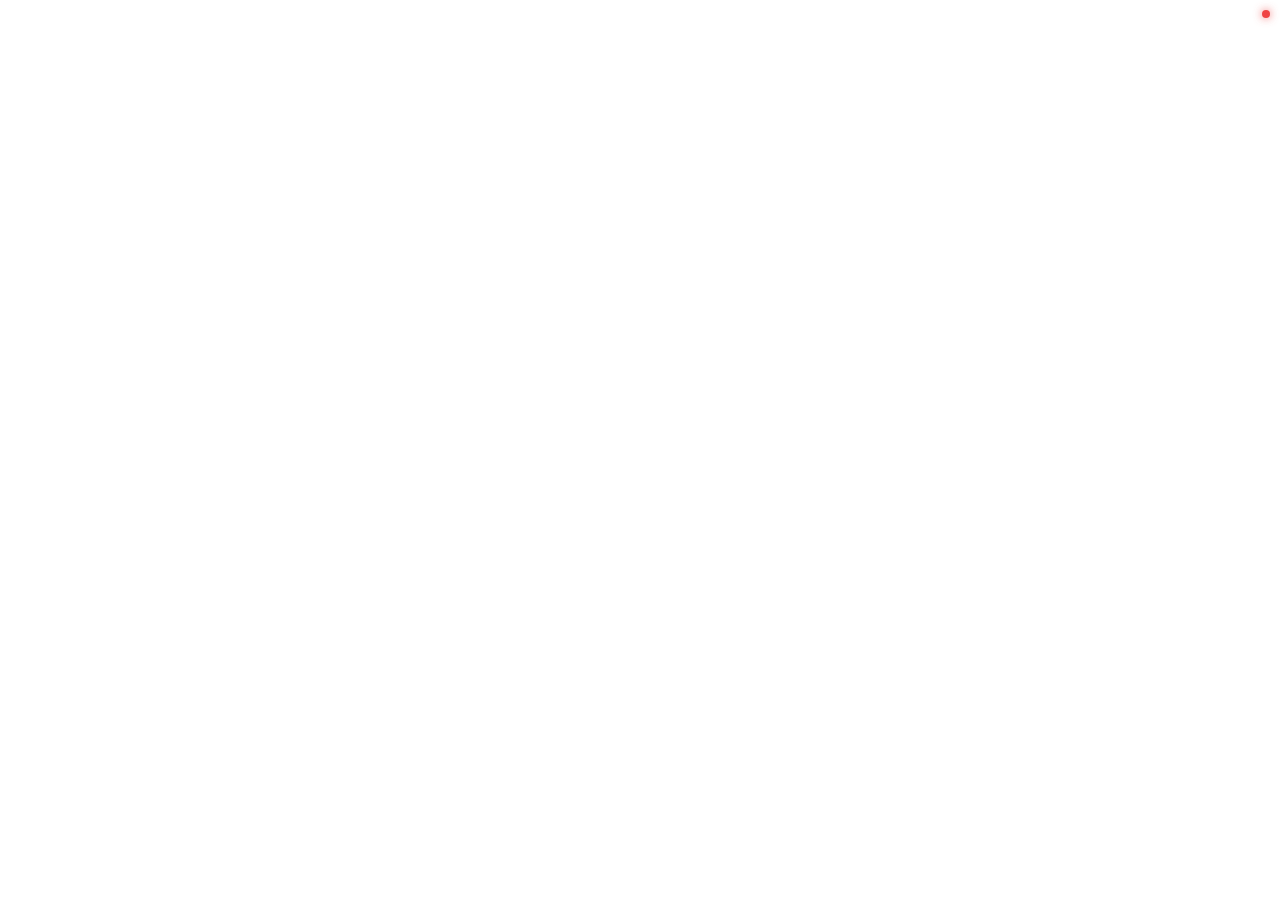
==== chat.html @ e6b8cc14 "Add files via upload" ====
<!DOCTYPE html>
<html lang="ru">
<head>
    <meta charset="UTF-8">
    <title>KRIPTON LAB — Chat Overlay</title>
    <style>
        * {
            box-sizing: border-box;
            margin: 0;
            padding: 0;
            font-family: -apple-system, BlinkMacSystemFont, 'Segoe UI', Roboto, sans-serif;
        }

        body {
            background: transparent;
            overflow: hidden;
            width: 100vw;
            height: 100vh;
            padding: 20px;
            display: flex;
            flex-direction: column;
            justify-content: flex-end;
        }

        /* Индикатор подключения в углу */
        #status-dot {
            position: absolute;
            top: 10px;
            right: 10px;
            width: 8px;
            height: 8px;
            border-radius: 50%;
            background: #ef4444; /* По умолчанию красный */
            box-shadow: 0 0 8px rgba(239, 68, 68, 0.8);
            transition: all 0.3s ease;
        }
        #status-dot.online {
            background: #10b981;
            box-shadow: 0 0 8px rgba(16, 185, 129, 0.8);
        }

        #chat-container {
            display: flex;
            flex-direction: column;
            gap: 10px;
            max-width: 480px;
        }

        .chat-msg {
            background: rgba(10, 14, 23, 0.9);
            border: 1px solid rgba(0, 240, 255, 0.25);
            border-left: 3px solid #00f0ff;
            border-radius: 8px;
            padding: 10px 14px;
            color: #f1f5f9;
            font-size: 14px;
            line-height: 1.4;
            box-shadow: 0 4px 16px rgba(0, 0, 0, 0.5), 0 0 10px rgba(0, 240, 255, 0.08);
            backdrop-filter: blur(6px);
            animation: slideIn 0.3s cubic-bezier(0.18, 0.89, 0.32, 1.28) forwards;
            transition: opacity 0.5s ease, transform 0.5s ease;
        }

        .chat-msg.fade-out {
            opacity: 0;
            transform: translateX(-20px);
        }

        .msg-header {
            display: flex;
            align-items: center;
            flex-wrap: wrap;
            gap: 6px;
            margin-bottom: 4px;
            font-size: 12px;
        }

        .chip-lvl {
            background: rgba(0, 240, 255, 0.15);
            color: #00f0ff;
            border: 1px solid rgba(0, 240, 255, 0.4);
            padding: 1px 6px;
            border-radius: 4px;
            font-weight: 700;
            font-size: 10px;
        }

        .chip-badge {
            background: rgba(245, 158, 11, 0.18);
            color: #f59e0b;
            border: 1px solid rgba(245, 158, 11, 0.45);
            padding: 1px 6px;
            border-radius: 4px;
            font-weight: 700;
            font-size: 10px;
        }

        .chip-title {
            background: rgba(168, 85, 247, 0.18);
            color: #c084fc;
            border: 1px solid rgba(168, 85, 247, 0.4);
            padding: 1px 6px;
            border-radius: 4px;
            font-size: 11px;
            font-weight: 600;
        }

        .user-name {
            font-weight: 700;
            font-size: 13px;
        }

        .msg-text {
            word-break: break-word;
            color: #e2e8f0;
            font-size: 13px;
        }

        @keyframes slideIn {
            from { opacity: 0; transform: translateY(20px) scale(0.96); }
            to { opacity: 1; transform: translateY(0) scale(1); }
        }
    </style>
</head>
<body>

<div id="status-dot" title="Статус WebSocket"></div>
<div id="chat-container"></div>

<script>
    const WS_URL = "ws://127.0.0.1:8080/";
    const MAX_MESSAGES = 8;
    const MESSAGE_LIFETIME = 20000;

    const container = document.getElementById('chat-container');
    const dot = document.getElementById('status-dot');
    let ws = null;

    function connect() {
        ws = new WebSocket(WS_URL);

        ws.onopen = function () {
            dot.classList.add('online');
            dot.title = "WebSocket активен";
        };

        ws.onmessage = function (e) {
            try {
                const data = JSON.parse(e.data);
                if (data.event === "LAB_CHAT") {
                    addMessage(data);
                }
            } catch (err) {}
        };

        ws.onclose = function () {
            dot.classList.remove('online');
            dot.title = "WebSocket отключен";
            setTimeout(connect, 2500);
        };

        ws.onerror = function () {
            ws.close();
        };
    }

    function addMessage(data) {
        const msgEl = document.createElement('div');
        msgEl.className = 'chat-msg';

        let badgesHtml = '';
        if (data.isMod) badgesHtml += '<span title="Модератор">🛡️</span>';
        if (data.isSub) badgesHtml += '<span title="Подписчик">⭐</span>';
        badgesHtml += `<span class="chip-lvl">УР.${data.level}</span>`;

        if (data.badge && data.badge.trim() !== '') {
            badgesHtml += `<span class="chip-badge">[${escapeHtml(data.badge)}]</span>`;
        }
        if (data.title && data.title.trim() !== '') {
            badgesHtml += `<span class="chip-title">«${escapeHtml(data.title)}»</span>`;
        }

        msgEl.innerHTML = `
            <div class="msg-header">
                ${badgesHtml}
                <span class="user-name" style="color: ${data.color || '#00f0ff'};">${escapeHtml(data.user)}:</span>
            </div>
            <div class="msg-text">${escapeHtml(data.message)}</div>
        `;

        container.appendChild(msgEl);

        while (container.children.length > MAX_MESSAGES) {
            container.removeChild(container.firstChild);
        }

        setTimeout(() => {
            msgEl.classList.add('fade-out');
            setTimeout(() => {
                if (msgEl.parentNode) msgEl.parentNode.removeChild(msgEl);
            }, 500);
        }, MESSAGE_LIFETIME);
    }

    function escapeHtml(text) {
        const div = document.createElement('div');
        div.innerText = text;
        return div.innerHTML;
    }

    connect();
</script>
</body>
</html>
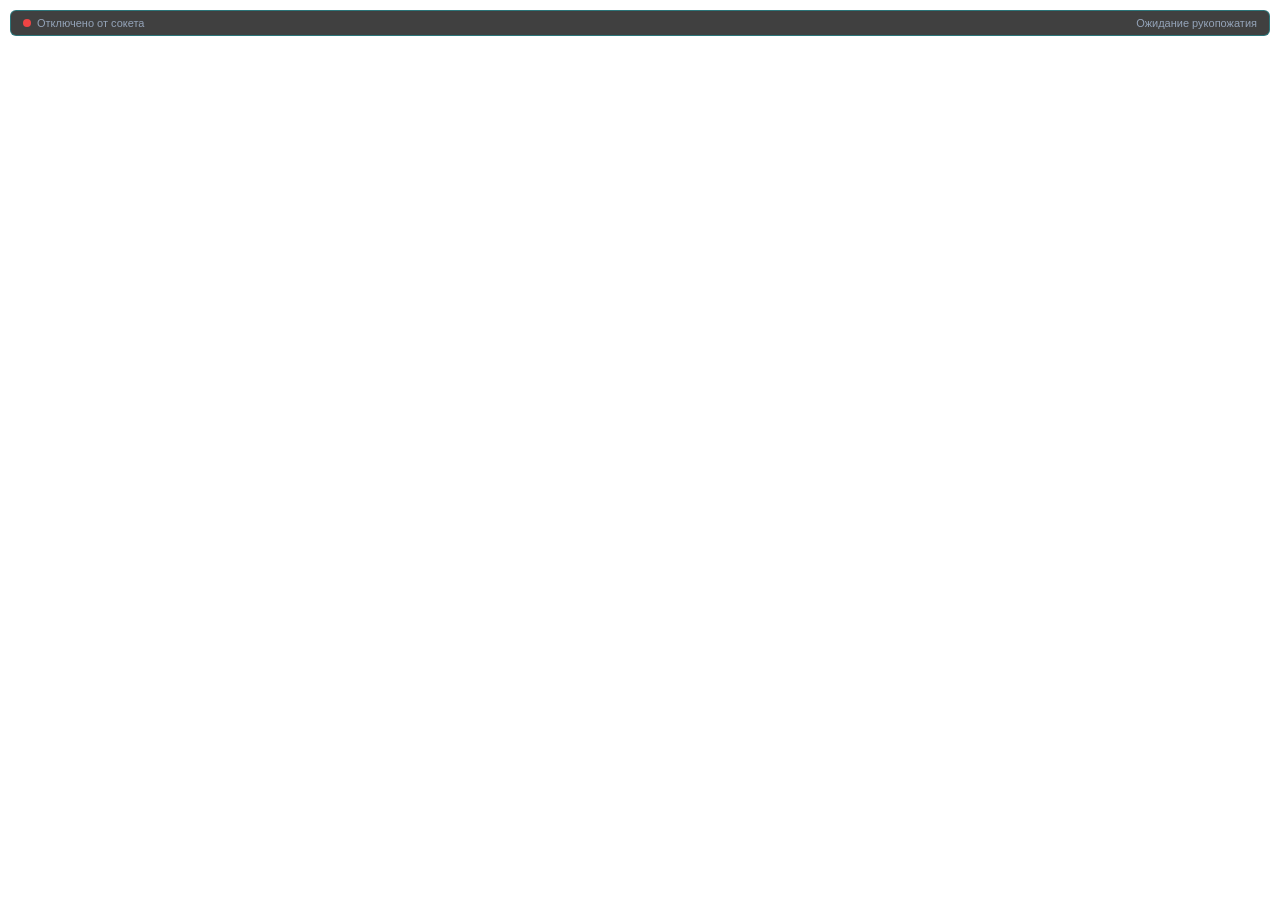
==== commit 75bae9d8: "Update chat.html" ====
--- a/chat.html
+++ b/chat.html
@@ -22,21 +22,35 @@
             justify-content: flex-end;
         }
 
-        /* Индикатор подключения в углу */
-        #status-dot {
+        /* Индикатор подключения */
+        #debug-box {
             position: absolute;
             top: 10px;
+            left: 10px;
             right: 10px;
+            background: rgba(0, 0, 0, 0.75);
+            border: 1px solid rgba(0, 240, 255, 0.3);
+            border-radius: 6px;
+            padding: 6px 12px;
+            font-size: 11px;
+            font-family: monospace;
+            color: #94a3b8;
+            display: flex;
+            justify-content: space-between;
+            align-items: center;
+        }
+
+        #status-dot {
+            display: inline-block;
             width: 8px;
             height: 8px;
             border-radius: 50%;
-            background: #ef4444; /* По умолчанию красный */
-            box-shadow: 0 0 8px rgba(239, 68, 68, 0.8);
-            transition: all 0.3s ease;
+            background: #ef4444;
+            margin-right: 6px;
         }
         #status-dot.online {
             background: #10b981;
-            box-shadow: 0 0 8px rgba(16, 185, 129, 0.8);
+            box-shadow: 0 0 8px #10b981;
         }
 
         #chat-container {
@@ -47,17 +61,15 @@
         }
 
         .chat-msg {
-            background: rgba(10, 14, 23, 0.9);
-            border: 1px solid rgba(0, 240, 255, 0.25);
+            background: rgba(10, 14, 23, 0.94);
+            border: 1px solid rgba(0, 240, 255, 0.3);
             border-left: 3px solid #00f0ff;
             border-radius: 8px;
             padding: 10px 14px;
             color: #f1f5f9;
             font-size: 14px;
-            line-height: 1.4;
-            box-shadow: 0 4px 16px rgba(0, 0, 0, 0.5), 0 0 10px rgba(0, 240, 255, 0.08);
-            backdrop-filter: blur(6px);
-            animation: slideIn 0.3s cubic-bezier(0.18, 0.89, 0.32, 1.28) forwards;
+            box-shadow: 0 4px 16px rgba(0, 0, 0, 0.6);
+            animation: slideIn 0.3s ease forwards;
             transition: opacity 0.5s ease, transform 0.5s ease;
         }
 
@@ -86,9 +98,9 @@
         }
 
         .chip-badge {
-            background: rgba(245, 158, 11, 0.18);
+            background: rgba(245, 158, 11, 0.2);
             color: #f59e0b;
-            border: 1px solid rgba(245, 158, 11, 0.45);
+            border: 1px solid rgba(245, 158, 11, 0.5);
             padding: 1px 6px;
             border-radius: 4px;
             font-weight: 700;
@@ -96,7 +108,7 @@
         }
 
         .chip-title {
-            background: rgba(168, 85, 247, 0.18);
+            background: rgba(168, 85, 247, 0.2);
             color: #c084fc;
             border: 1px solid rgba(168, 85, 247, 0.4);
             padding: 1px 6px;
@@ -105,26 +117,22 @@
             font-weight: 600;
         }
 
-        .user-name {
-            font-weight: 700;
-            font-size: 13px;
-        }
-
-        .msg-text {
-            word-break: break-word;
-            color: #e2e8f0;
-            font-size: 13px;
-        }
+        .user-name { font-weight: 700; font-size: 13px; }
+        .msg-text { word-break: break-word; color: #e2e8f0; font-size: 13px; }
 
         @keyframes slideIn {
-            from { opacity: 0; transform: translateY(20px) scale(0.96); }
-            to { opacity: 1; transform: translateY(0) scale(1); }
+            from { opacity: 0; transform: translateY(15px); }
+            to { opacity: 1; transform: translateY(0); }
         }
     </style>
 </head>
 <body>
 
-<div id="status-dot" title="Статус WebSocket"></div>
+<div id="debug-box">
+    <span><span id="status-dot"></span><span id="status-text">Подключение...</span></span>
+    <span id="last-msg-info">Ожидание рукопожатия</span>
+</div>
+
 <div id="chat-container"></div>
 
 <script>
@@ -134,6 +142,9 @@
 
     const container = document.getElementById('chat-container');
     const dot = document.getElementById('status-dot');
+    const statusText = document.getElementById('status-text');
+    const lastMsgInfo = document.getElementById('last-msg-info');
+
     let ws = null;
 
     function connect() {
@@ -141,21 +152,78 @@
 
         ws.onopen = function () {
             dot.classList.add('online');
-            dot.title = "WebSocket активен";
+            statusText.innerText = "Соединение установлено";
         };
 
         ws.onmessage = function (e) {
+            console.log("[WS ПОЛУЧЕНО]:", e.data);
             try {
-                const data = JSON.parse(e.data);
-                if (data.event === "LAB_CHAT") {
-                    addMessage(data);
-                }
-            } catch (err) {}
+                let raw = JSON.parse(e.data);
+
+                // 1. Рукопожатие Streamer.bot: в ответ на Hello отправляем Subscribe
+                if (raw.request === "Hello") {
+                    ws.send(JSON.stringify({
+                        request: "Subscribe",
+                        id: "kripton-chat-sub",
+                        events: {
+                            General: ["Custom"],
+                            Twitch: ["ChatMessage"]
+                        }
+                    }));
+                    statusText.innerText = "Подписка отправлена боту";
+                    lastMsgInfo.innerText = "Рукопожатие успешно";
+                    return;
+                }
+
+                // 2. Подтверждение подписки от Streamer.bot
+                if (raw.id === "kripton-chat-sub") {
+                    statusText.innerText = "Связь активна (слушает чат)";
+                    return;
+                }
+
+                // 3. Кастомный лабораторный пакет из C# (с уровнем, титулом и значком)
+                let p = raw.data ? (typeof raw.data === 'string' ? JSON.parse(raw.data) : raw.data) : raw;
+                if (p.labEvent === "CHAT_MSG" || (p.user && p.message && p.level !== undefined)) {
+                    lastMsgInfo.innerText = "LAB сообщение: @" + p.user;
+                    addMessage({
+                        user: p.user,
+                        color: p.color || "#00f0ff",
+                        level: p.level || 1,
+                        title: p.title || "",
+                        badge: p.badge || "",
+                        message: p.message,
+                        isMod: p.isMod || false,
+                        isSub: p.isSub || false
+                    });
+                    return;
+                }
+
+                // 4. Прямое стандартное событие Twitch от Streamer.bot (страховка)
+                if (raw.event && raw.event.source === "Twitch" && raw.event.type === "ChatMessage") {
+                    let msgData = raw.data.message;
+                    // Игнорируем команды на !
+                    if (msgData.message.trim().startsWith("!")) return;
+
+                    lastMsgInfo.innerText = "Twitch сообщение: @" + (msgData.displayName || msgData.username);
+                    addMessage({
+                        user: msgData.displayName || msgData.username,
+                        color: msgData.color || "#00f0ff",
+                        level: 1,
+                        title: "",
+                        badge: "",
+                        message: msgData.message,
+                        isMod: msgData.isMod || false,
+                        isSub: msgData.isSub || false
+                    });
+                }
+            } catch (err) {
+                console.error("Ошибка парсинга:", err);
+            }
         };
 
         ws.onclose = function () {
             dot.classList.remove('online');
-            dot.title = "WebSocket отключен";
+            statusText.innerText = "Отключено от сокета";
             setTimeout(connect, 2500);
         };
 
@@ -169,21 +237,21 @@
         msgEl.className = 'chat-msg';
 
         let badgesHtml = '';
-        if (data.isMod) badgesHtml += '<span title="Модератор">🛡️</span>';
-        if (data.isSub) badgesHtml += '<span title="Подписчик">⭐</span>';
+        if (data.isMod) badgesHtml += '🛡️ ';
+        if (data.isSub) badgesHtml += '⭐ ';
         badgesHtml += `<span class="chip-lvl">УР.${data.level}</span>`;
 
         if (data.badge && data.badge.trim() !== '') {
-            badgesHtml += `<span class="chip-badge">[${escapeHtml(data.badge)}]</span>`;
+            badgesHtml += ` <span class="chip-badge">[${escapeHtml(data.badge)}]</span>`;
         }
         if (data.title && data.title.trim() !== '') {
-            badgesHtml += `<span class="chip-title">«${escapeHtml(data.title)}»</span>`;
+            badgesHtml += ` <span class="chip-title">«${escapeHtml(data.title)}»</span>`;
         }
 
         msgEl.innerHTML = `
             <div class="msg-header">
                 ${badgesHtml}
-                <span class="user-name" style="color: ${data.color || '#00f0ff'};">${escapeHtml(data.user)}:</span>
+                <span class="user-name" style="color: ${data.color};">${escapeHtml(data.user)}:</span>
             </div>
             <div class="msg-text">${escapeHtml(data.message)}</div>
         `;
@@ -203,6 +271,7 @@
     }
 
     function escapeHtml(text) {
+        if (!text) return "";
         const div = document.createElement('div');
         div.innerText = text;
         return div.innerHTML;
@@ -211,4 +280,4 @@
     connect();
 </script>
 </body>
-</html>+</html>
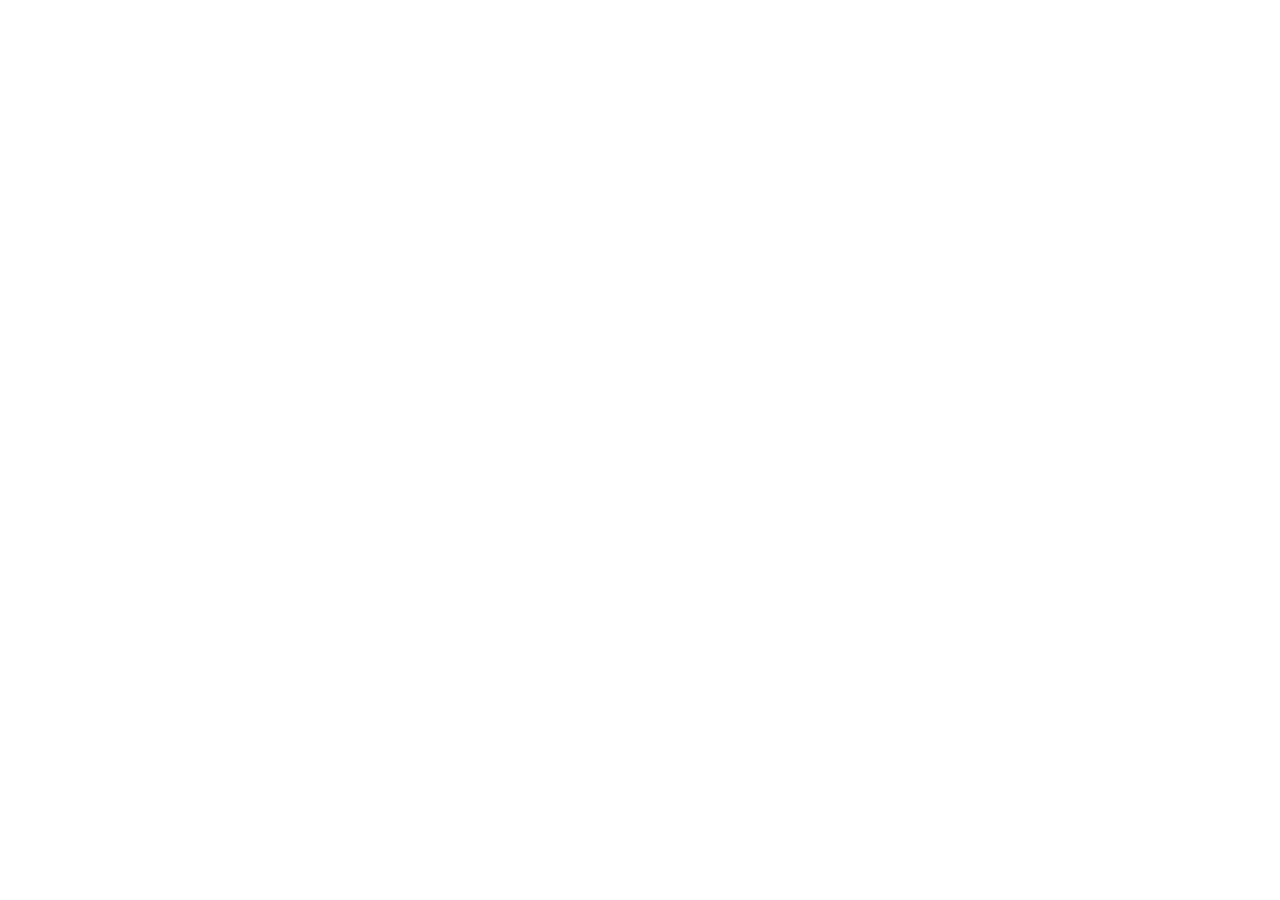
==== commit 0be04ecf: "Update chat.html" ====
--- a/chat.html
+++ b/chat.html
@@ -22,54 +22,25 @@
             justify-content: flex-end;
         }
 
-        /* Индикатор подключения */
-        #debug-box {
-            position: absolute;
-            top: 10px;
-            left: 10px;
-            right: 10px;
-            background: rgba(0, 0, 0, 0.75);
-            border: 1px solid rgba(0, 240, 255, 0.3);
-            border-radius: 6px;
-            padding: 6px 12px;
-            font-size: 11px;
-            font-family: monospace;
-            color: #94a3b8;
-            display: flex;
-            justify-content: space-between;
-            align-items: center;
-        }
-
-        #status-dot {
-            display: inline-block;
-            width: 8px;
-            height: 8px;
-            border-radius: 50%;
-            background: #ef4444;
-            margin-right: 6px;
-        }
-        #status-dot.online {
-            background: #10b981;
-            box-shadow: 0 0 8px #10b981;
-        }
-
         #chat-container {
             display: flex;
             flex-direction: column;
             gap: 10px;
-            max-width: 480px;
+            max-width: 500px;
         }
 
         .chat-msg {
             background: rgba(10, 14, 23, 0.94);
-            border: 1px solid rgba(0, 240, 255, 0.3);
+            border: 1px solid rgba(0, 240, 255, 0.25);
             border-left: 3px solid #00f0ff;
             border-radius: 8px;
             padding: 10px 14px;
             color: #f1f5f9;
             font-size: 14px;
-            box-shadow: 0 4px 16px rgba(0, 0, 0, 0.6);
-            animation: slideIn 0.3s ease forwards;
+            line-height: 1.4;
+            box-shadow: 0 4px 16px rgba(0, 0, 0, 0.6), 0 0 10px rgba(0, 240, 255, 0.08);
+            backdrop-filter: blur(6px);
+            animation: slideIn 0.3s cubic-bezier(0.18, 0.89, 0.32, 1.28) forwards;
             transition: opacity 0.5s ease, transform 0.5s ease;
         }
 
@@ -83,10 +54,11 @@
             align-items: center;
             flex-wrap: wrap;
             gap: 6px;
-            margin-bottom: 4px;
+            margin-bottom: 5px;
             font-size: 12px;
         }
 
+        /* Уровень */
         .chip-lvl {
             background: rgba(0, 240, 255, 0.15);
             color: #00f0ff;
@@ -95,43 +67,50 @@
             border-radius: 4px;
             font-weight: 700;
             font-size: 10px;
-        }
-
+            letter-spacing: 0.5px;
+        }
+
+        /* Базовый стиль значка */
         .chip-badge {
-            background: rgba(245, 158, 11, 0.2);
-            color: #f59e0b;
-            border: 1px solid rgba(245, 158, 11, 0.5);
-            padding: 1px 6px;
+            display: inline-flex;
+            align-items: center;
+            gap: 4px;
+            padding: 1px 7px;
             border-radius: 4px;
             font-weight: 700;
-            font-size: 10px;
-        }
-
+            font-size: 11px;
+            line-height: 1.3;
+        }
+
+        /* Титул */
         .chip-title {
-            background: rgba(168, 85, 247, 0.2);
+            background: rgba(168, 85, 247, 0.18);
             color: #c084fc;
-            border: 1px solid rgba(168, 85, 247, 0.4);
+            border: 1px solid rgba(168, 85, 247, 0.45);
             padding: 1px 6px;
             border-radius: 4px;
             font-size: 11px;
             font-weight: 600;
         }
 
-        .user-name { font-weight: 700; font-size: 13px; }
-        .msg-text { word-break: break-word; color: #e2e8f0; font-size: 13px; }
+        .user-name {
+            font-weight: 700;
+            font-size: 13px;
+        }
+
+        .msg-text {
+            word-break: break-word;
+            color: #e2e8f0;
+            font-size: 13px;
+        }
 
         @keyframes slideIn {
-            from { opacity: 0; transform: translateY(15px); }
-            to { opacity: 1; transform: translateY(0); }
+            from { opacity: 0; transform: translateY(20px) scale(0.96); }
+            to { opacity: 1; transform: translateY(0) scale(1); }
         }
     </style>
 </head>
 <body>
-
-<div id="debug-box">
-    <span><span id="status-dot"></span><span id="status-text">Подключение...</span></span>
-    <span id="last-msg-info">Ожидание рукопожатия</span>
-</div>
 
 <div id="chat-container"></div>
 
@@ -140,51 +119,68 @@
     const MAX_MESSAGES = 8;
     const MESSAGE_LIFETIME = 20000;
 
+    // Реестр всех 29 значков комплекса KRIPTON LAB
+    const BADGE_STYLES = {
+        "Золотой след":              { icon: "✨", color: "#ffd700", bg: "rgba(255, 215, 0, 0.18)", border: "rgba(255, 215, 0, 0.5)" },
+        "Свой":                      { icon: "🤝", color: "#00f0ff", bg: "rgba(0, 240, 255, 0.18)", border: "rgba(0, 240, 255, 0.5)" },
+        "Опора":                     { icon: "🏛️", color: "#10b981", bg: "rgba(16, 185, 129, 0.18)", border: "rgba(16, 185, 129, 0.5)" },
+        "500+":                      { icon: "⏳", color: "#f59e0b", bg: "rgba(245, 158, 11, 0.18)", border: "rgba(245, 158, 11, 0.5)" },
+        "Хранитель":                 { icon: "🛡️", color: "#3b82f6", bg: "rgba(59, 130, 246, 0.18)", border: "rgba(59, 130, 246, 0.5)" },
+        "Архивариус":                { icon: "📜", color: "#eab308", bg: "rgba(234, 179, 8, 0.18)", border: "rgba(234, 179, 8, 0.5)" },
+        "Стабильная Нестабильность": { icon: "⚛️", color: "#14b8a6", bg: "rgba(20, 184, 166, 0.18)", border: "rgba(20, 184, 166, 0.5)" },
+        "Переменная Найдена":        { icon: "🔍", color: "#8b5cf6", bg: "rgba(139, 92, 246, 0.18)", border: "rgba(139, 92, 246, 0.5)" },
+        "Лабораторный Прорыв":       { icon: "💡", color: "#06b6d4", bg: "rgba(6, 182, 212, 0.18)", border: "rgba(6, 182, 212, 0.5)" },
+        "Эффект Криптона":           { icon: "💎", color: "#38bdf8", bg: "rgba(56, 189, 248, 0.18)", border: "rgba(56, 189, 248, 0.5)" },
+        "Реакция Пошла":             { icon: "🧪", color: "#22c55e", bg: "rgba(34, 197, 94, 0.18)", border: "rgba(34, 197, 94, 0.5)" },
+        "Новый Закон":               { icon: "📐", color: "#0ea5e9", bg: "rgba(14, 165, 233, 0.18)", border: "rgba(14, 165, 233, 0.5)" },
+        "На Грани":                  { icon: "⚡", color: "#f97316", bg: "rgba(249, 115, 22, 0.18)", border: "rgba(249, 115, 22, 0.5)" },
+        "Алхимия Электричества":     { icon: "🔌", color: "#facc15", bg: "rgba(250, 204, 21, 0.18)", border: "rgba(250, 204, 21, 0.5)" },
+        "Невозможное Соединение":    { icon: "🌌", color: "#a855f7", bg: "rgba(168, 85, 247, 0.18)", border: "rgba(168, 85, 247, 0.5)" },
+        "Великий Эксперимент":       { icon: "⚗️", color: "#c084fc", bg: "rgba(192, 132, 252, 0.18)", border: "rgba(192, 132, 252, 0.5)" },
+        "Сотня Сражений":            { icon: "⚔️", color: "#ef4444", bg: "rgba(239, 68, 68, 0.18)", border: "rgba(239, 68, 68, 0.5)" },
+        "Мастер Обороны":            { icon: "🏰", color: "#60a5fa", bg: "rgba(96, 165, 250, 0.18)", border: "rgba(96, 165, 250, 0.5)" },
+        "Несокрушимый":              { icon: "🗿", color: "#94a3b8", bg: "rgba(148, 163, 184, 0.18)", border: "rgba(148, 163, 184, 0.5)" },
+        "Стальной Заслон":           { icon: "🧱", color: "#cbd5e1", bg: "rgba(203, 213, 225, 0.18)", border: "rgba(203, 213, 225, 0.5)" },
+        "Пятьсот Тревог":            { icon: "🚨", color: "#f43f5e", bg: "rgba(244, 63, 94, 0.18)", border: "rgba(244, 63, 94, 0.5)" },
+        "Хранитель Рубежей":         { icon: "🚩", color: "#ea580c", bg: "rgba(234, 88, 12, 0.18)", border: "rgba(234, 88, 12, 0.5)" },
+        "Абсолютный Триумф":         { icon: "🏆", color: "#ffd700", bg: "rgba(255, 215, 0, 0.22)", border: "rgba(255, 215, 0, 0.6)" },
+        "Взрывоустойчивый":          { icon: "💥", color: "#fb923c", bg: "rgba(251, 146, 60, 0.18)", border: "rgba(251, 146, 60, 0.5)" },
+        "Эврика":                    { icon: "🌟", color: "#fde047", bg: "rgba(253, 224, 71, 0.18)", border: "rgba(253, 224, 71, 0.5)" },
+        "Чистый Синтез":             { icon: "💠", color: "#22d3ee", bg: "rgba(34, 211, 238, 0.18)", border: "rgba(34, 211, 238, 0.5)" },
+        "Нестабильный":              { icon: "⚠️", color: "#f97316", bg: "rgba(249, 115, 22, 0.18)", border: "rgba(249, 115, 22, 0.5)" },
+        "По Протоколу":              { icon: "📋", color: "#38bdf8", bg: "rgba(56, 189, 248, 0.18)", border: "rgba(56, 189, 248, 0.5)" },
+        "Под Сирену":                { icon: "🔊", color: "#e11d48", bg: "rgba(225, 29, 72, 0.18)", border: "rgba(225, 29, 72, 0.5)" }
+    };
+
     const container = document.getElementById('chat-container');
-    const dot = document.getElementById('status-dot');
-    const statusText = document.getElementById('status-text');
-    const lastMsgInfo = document.getElementById('last-msg-info');
-
     let ws = null;
 
     function connect() {
         ws = new WebSocket(WS_URL);
 
         ws.onopen = function () {
-            dot.classList.add('online');
-            statusText.innerText = "Соединение установлено";
+            console.log("[WS] Соединение установлено");
         };
 
         ws.onmessage = function (e) {
-            console.log("[WS ПОЛУЧЕНО]:", e.data);
             try {
                 let raw = JSON.parse(e.data);
 
-                // 1. Рукопожатие Streamer.bot: в ответ на Hello отправляем Subscribe
+                // Рукопожатие со Streamer.bot v1.0.7
                 if (raw.request === "Hello") {
                     ws.send(JSON.stringify({
                         request: "Subscribe",
                         id: "kripton-chat-sub",
-                        events: {
-                            General: ["Custom"],
-                            Twitch: ["ChatMessage"]
-                        }
+                        events: { General: ["Custom"], Twitch: ["ChatMessage"] }
                     }));
-                    statusText.innerText = "Подписка отправлена боту";
-                    lastMsgInfo.innerText = "Рукопожатие успешно";
                     return;
                 }
 
-                // 2. Подтверждение подписки от Streamer.bot
-                if (raw.id === "kripton-chat-sub") {
-                    statusText.innerText = "Связь активна (слушает чат)";
-                    return;
-                }
-
-                // 3. Кастомный лабораторный пакет из C# (с уровнем, титулом и значком)
+                if (raw.id === "kripton-chat-sub") return;
+
+                // Разбор лабораторного пакета
                 let p = raw.data ? (typeof raw.data === 'string' ? JSON.parse(raw.data) : raw.data) : raw;
                 if (p.labEvent === "CHAT_MSG" || (p.user && p.message && p.level !== undefined)) {
-                    lastMsgInfo.innerText = "LAB сообщение: @" + p.user;
                     addMessage({
                         user: p.user,
                         color: p.color || "#00f0ff",
@@ -195,26 +191,6 @@
                         isMod: p.isMod || false,
                         isSub: p.isSub || false
                     });
-                    return;
-                }
-
-                // 4. Прямое стандартное событие Twitch от Streamer.bot (страховка)
-                if (raw.event && raw.event.source === "Twitch" && raw.event.type === "ChatMessage") {
-                    let msgData = raw.data.message;
-                    // Игнорируем команды на !
-                    if (msgData.message.trim().startsWith("!")) return;
-
-                    lastMsgInfo.innerText = "Twitch сообщение: @" + (msgData.displayName || msgData.username);
-                    addMessage({
-                        user: msgData.displayName || msgData.username,
-                        color: msgData.color || "#00f0ff",
-                        level: 1,
-                        title: "",
-                        badge: "",
-                        message: msgData.message,
-                        isMod: msgData.isMod || false,
-                        isSub: msgData.isSub || false
-                    });
                 }
             } catch (err) {
                 console.error("Ошибка парсинга:", err);
@@ -222,14 +198,22 @@
         };
 
         ws.onclose = function () {
-            dot.classList.remove('online');
-            statusText.innerText = "Отключено от сокета";
             setTimeout(connect, 2500);
         };
 
         ws.onerror = function () {
             ws.close();
         };
+    }
+
+    function renderBadgeHtml(badgeName) {
+        if (!badgeName || badgeName.trim() === '') return '';
+        const name = badgeName.trim();
+        const conf = BADGE_STYLES[name] || { icon: "🔰", color: "#f59e0b", bg: "rgba(245, 158, 11, 0.18)", border: "rgba(245, 158, 11, 0.45)" };
+
+        return `<span class="chip-badge" style="color: ${conf.color}; background: ${conf.bg}; border: 1px solid ${conf.border}; box-shadow: 0 0 8px ${conf.bg};">
+            <span>${conf.icon}</span><span>${escapeHtml(name)}</span>
+        </span>`;
     }
 
     function addMessage(data) {
@@ -237,13 +221,16 @@
         msgEl.className = 'chat-msg';
 
         let badgesHtml = '';
-        if (data.isMod) badgesHtml += '🛡️ ';
-        if (data.isSub) badgesHtml += '⭐ ';
+        if (data.isMod) badgesHtml += '<span title="Модератор">🛡️</span> ';
+        if (data.isSub) badgesHtml += '<span title="Подписчик">⭐</span> ';
         badgesHtml += `<span class="chip-lvl">УР.${data.level}</span>`;
 
+        // Индивидуальный значок
         if (data.badge && data.badge.trim() !== '') {
-            badgesHtml += ` <span class="chip-badge">[${escapeHtml(data.badge)}]</span>`;
-        }
+            badgesHtml += ' ' + renderBadgeHtml(data.badge);
+        }
+
+        // Титул
         if (data.title && data.title.trim() !== '') {
             badgesHtml += ` <span class="chip-title">«${escapeHtml(data.title)}»</span>`;
         }
